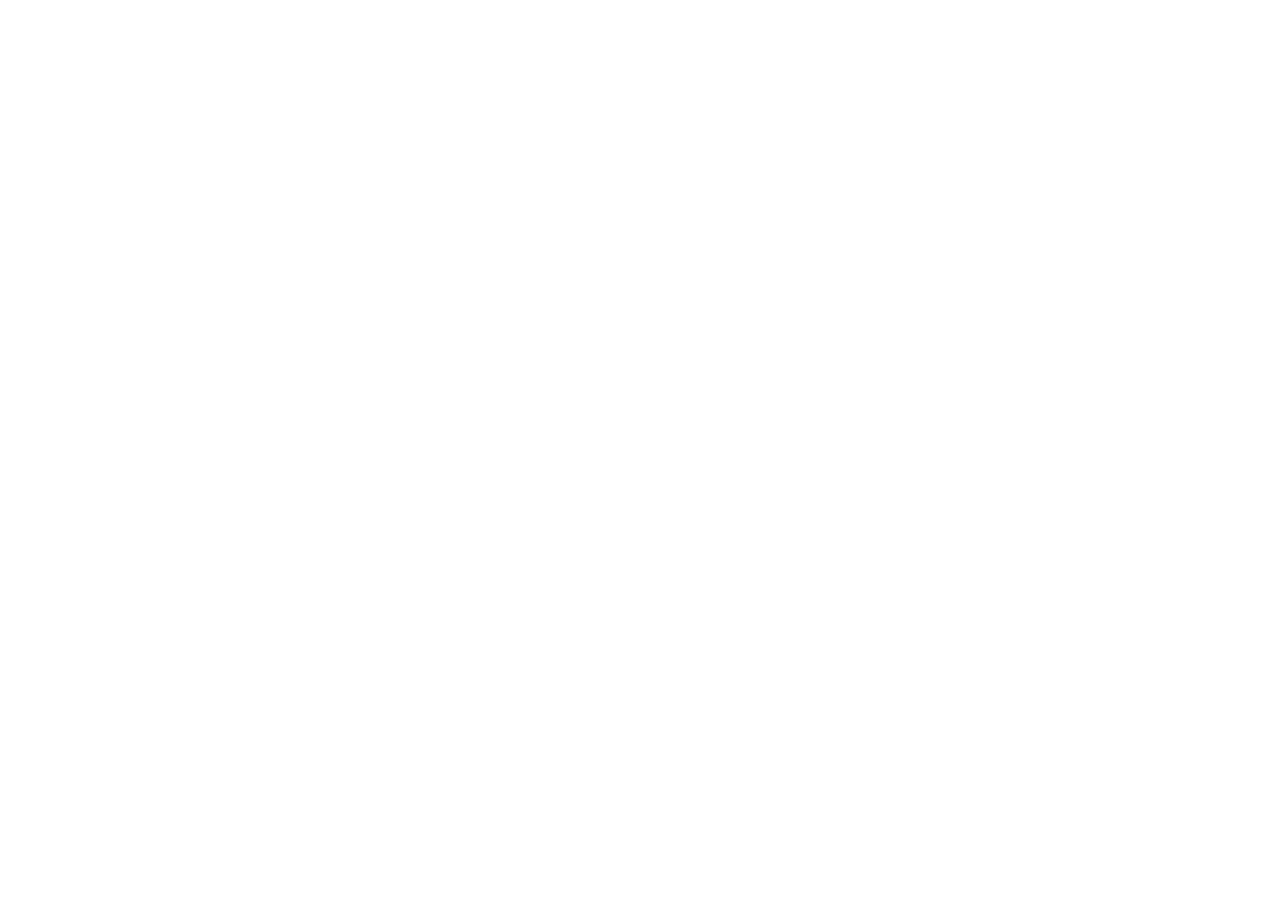
==== index.html @ f9a560e7 "this is my customer code" ====
<!DOCTYPE html>
<html  dir="rtl">


<!-- the temp cart only visible in prod, why? - Aljouei -->
<head>
	<meta charset="UTF-8" />

    <meta name="viewport" content="width=device-width, initial-scale=1.0" />
    <meta http-equiv="X-UA-Compatible" content="ie=edge" />

	<link rel="stylesheet" href="https://cdnjs.cloudflare.com/ajax/libs/font-awesome/6.3.0/css/all.min.css"integrity="sha512-SzlrxWUlpfuzQ+pcUCosxcglQRNAq/DZjVsC0lE40xsADsfeQoEypE+enwcOiGjk/bSuGGKHEyjSoQ1zVisanQ=="crossorigin="anonymous" referrerpolicy="no-referrer" />
	<script src="https://cdn.jsdelivr.net/npm/bootstrap@5.3.0-alpha1/dist/js/bootstrap.bundle.min.js" integrity="sha384-w76AqPfDkMBDXo30jS1Sgez6pr3x5MlQ1ZAGC+nuZB+EYdgRZgiwxhTBTkF7CXvN" crossorigin="anonymous"></script>




    <title id="title" style="font-family: 'afont';">Simple House Template</title>
    <link href="https://fonts.googleapis.com/css?family=Open+Sans:400" rel="stylesheet" />    
	<link href="css/templatemo-style.css" rel="stylesheet" />
	<link rel="stylesheet" href="https://cdn.jsdelivr.net/npm/bootstrap@4.0.0/dist/css/bootstrap.min.css" integrity="sha384-Gn5384xqQ1aoWXA+058RXPxPg6fy4IWvTNh0E263XmFcJlSAwiGgFAW/dAiS6JXm" crossorigin="anonymous">
	<script src="https://code.jquery.com/jquery-3.2.1.slim.min.js" integrity="sha384-KJ3o2DKtIkvYIK3UENzmM7KCkRr/rE9/Qpg6aAZGJwFDMVNA/GpGFF93hXpG5KkN" crossorigin="anonymous"></script>
<script src="https://cdn.jsdelivr.net/npm/popper.js@1.12.9/dist/umd/popper.min.js" integrity="sha384-ApNbgh9B+Y1QKtv3Rn7W3mgPxhU9K/ScQsAP7hUibX39j7fakFPskvXusvfa0b4Q" crossorigin="anonymous"></script>
<script src="https://cdn.jsdelivr.net/npm/bootstrap@4.0.0/dist/js/bootstrap.min.js" integrity="sha384-JZR6Spejh4U02d8jOt6vLEHfe/JQGiRRSQQxSfFWpi1MquVdAyjUar5+76PVCmYl" crossorigin="anonymous"></script>
	<script src="https://kit.fontawesome.com/0faf04db21.js" crossorigin="anonymous"></script>

	<script src="https://cdn.jsdelivr.net/npm/sweetalert2@11"></script>


	<!-- CSS -->
<link rel="stylesheet" href="https://cdn.rtlcss.com/bootstrap/v4.5.3/css/bootstrap.min.css" integrity="sha384-JvExCACAZcHNJEc7156QaHXTnQL3hQBixvj5RV5buE7vgnNEzzskDtx9NQ4p6BJe" crossorigin="anonymous">

<!-- jQuery and JS bundle w/ Popper.js -->
<script src="https://code.jquery.com/jquery-3.5.1.slim.min.js" integrity="sha384-DfXdz2htPH0lsSSs5nCTpuj/zy4C+OGpamoFVy38MVBnE+IbbVYUew+OrCXaRkfj" crossorigin="anonymous"></script>
<script src="https://cdn.rtlcss.com/bootstrap/v4.5.3/js/bootstrap.bundle.min.js" integrity="sha384-40ix5a3dj6/qaC7tfz0Yr+p9fqWLzzAXiwxVLt9dw7UjQzGYw6rWRhFAnRapuQyK" crossorigin="anonymous"></script>
</head>

<script>
	let state = localStorage.getItem("currentorder");
	if (state == 'y') {
		window.location = 'status.html'
		
	}
</script>
<!--

Simple House

https://templatemo.com/tm-539-simple-house

-->

<style>
.fab-container{

position:fixed;

bottom:2%;
/* make 2% in prod */

right:19%;
z-index: 1;

cursor:pointer;

}
</style>
<body> 

	<div class="container">

		
		 
	<!-- Top box -->
		<!-- Logo & Site Name -->
		<div id="prcolor" class="placeholder" dir="ltr" style="background-color: #fff; border-bottom-right-radius: 15px; border-bottom-left-radius: 15px; padding-top: 15px;" >
			<div class="parallax-window" data-parallax="scroll" >
				<div class="tm-header" >
					<div class="row tm-header-inner" >
						<div class="col-md-6 col-12">
							<!-- <img src="img/simple-house-logo.png" alt="Logo" class="tm-site-logo" />  -->
							<div class="tm-site-text-box">
								<h1 id="mytitle" class="tm-site-title"  ></h1>
								<h6 id="slogo" class="tm-site-description"></h6>	
							</div>
						</div>
						<nav class="col-md-6 col-12 tm-nav">
							
							<ul class="tm-nav-ul">

								
								<li class="tm-nav-li"><a href="" id="mya" class="tm-nav-link active"><i class="fa-solid fa-utensils fa-lg" style="color: #ffffff;"></i>						
								</a></li>
								<li class="tm-nav-li"><a  href="cart.html" class="tm-nav-link"><i class="fa-sharp fa-solid fa-cart-shopping fa-lg" style="color: #ffffff;"></i>
									

							
										<!-- <i class="fa fa-bell" aria-hidden="true"></i> -->
										<span class="position-absolute top-0 start-100 translate-middle badge rounded-pill" id="counter" >
										   <span id="output" class="badge rounded-pill bg-danger"></span>
										</span>
								
								
								
								
								
								
								</a> </li>
							</ul>
						</nav>	
					</div>
				</div>
			</div>
		</div>

		<script>

     var stringitemobj = localStorage.getItem('order');
	var orderarr = JSON.parse(stringitemobj);
	if (orderarr != null) {

		var itemsnum = orderarr.length;
		console.log(itemsnum);
		document.getElementById('output').innerText = itemsnum.toString();

		
	}
	



	var stringuiobj = localStorage.getItem('uiobj');
	var uiobj = JSON.parse(stringuiobj);

	if (stringuiobj != null) {
		document.getElementById('prcolor').style.backgroundColor = uiobj[0];
		document.getElementById('title').innerHTML = uiobj[1];
		document.getElementById('mytitle').innerHTML = uiobj[1];
		document.getElementById('slogo').innerHTML = uiobj[2];
	}




			



		</script>

		<main>
			<header class="row tm-welcome-section">
				<!-- <h2 class="col-12 text-center tm-section-title">Welcome to Simple House</h2>
				<p class="col-12 text-center">Total 3 HTML pages are included in this template. Header image has a parallax effect. You can feel free to download, edit and use this TemplateMo layout for your commercial or non-commercial websites.</p> -->
			</header>
			
			<div class="tm-paging-links">
				<nav>
					<ul id="myul">
						  <!-- <li class="tm-paging-item"><a href="#" class="tm-paging-link">الكل</a></li> -->
						<!-- <li class="tm-paging-item"><a href="#" class="tm-paging-link">Noodle</a></li>  -->
					</ul>
				</nav>
			</div>

			<!-- Gallery -->
			<div id="mydiv" class="row tm-gallery">
				<!-- gallery page 1 -->
				<!-- <div id="tm-gallery-page-pizza" class="tm-gallery-page">
					<article class="col-lg-3 col-md-4 col-sm-6 col-12 tm-gallery-item">
						<figure>
							<img src="img/gallery/01.jpg" alt="Image" class="img-fluid tm-gallery-img" />
							<figcaption>
								<h4 class="tm-gallery-title">Fusce dictum finibus</h4>
								<p class="tm-gallery-description">Nam in suscipit nisi, sit amet consectetur metus. Ut sit amet tellus accumsan</p>
								<a href="item.html" class="tm-nav-link active"> <i class="fa-solid fa-plus" style="color: #286e46;"></i>
						
								</a>
								
								<p class="tm-gallery-price">$55</p>
							</figcaption>
						</figure>
					</article>
					
					
				</div>  -->
				
				<!-- gallery page 1 -->

	<span  id="myspan"  class="fab-container active move" style=" border-radius: 10px;  height: 60px; padding: 10px 30px; display: flex; align-items: center; justify-content: center; text-decoration: none; background-color: transparent; color: #fff;"><a id="submit" href="#" class="active move" style="font-family: afont; height: 60px; padding: 10px 30px; display: flex; align-items: center; justify-content: center; text-decoration: none; background-color: transparent; color: #fff;">عرض السلة</a> <span class="move" style="height: 40px;"></span><span id="amount"  style="text-align: center;  padding-right: 10px;" class="move"></span> 
</span>

				
			</div>



			
		</main>

	</div>
	<script>
				document.getElementById('myspan').style.visibility = "hidden";

	</script>
	<script src="js/jquery.min.js"></script>
	<script src="js/parallax.min.js"></script>

	<script>
		 function getQueryParams(qs) {
         qs = qs.split('+').join(' ');

           var params = {},
           tokens,
           re = /[?&]?([^=]+)=([^&]*)/g;

            while (tokens = re.exec(qs)) {
                params[decodeURIComponent(tokens[1])] = decodeURIComponent(tokens[2]);
            }

          return params;
         }

         var query = getQueryParams(document.location.search);

         var id = query.id;
         localStorage.setItem('id' , id);

		 document.getElementById('mya').href = 'index.html?id='+id;
	</script>

	<!-- use the below script outside github -->
	<script type="module">

		// Import the functions you need from the SDKs you need
		import { initializeApp } from "https://www.gstatic.com/firebasejs/9.23.0/firebase-app.js";
		import { getAnalytics } from "https://www.gstatic.com/firebasejs/9.23.0/firebase-analytics.js";
		import { getFirestore , collection, query, where, getDocs , doc, getDoc, orderBy} from "https://www.gstatic.com/firebasejs/9.23.0/firebase-firestore.js";

		
  if (localStorage.getItem("firsttime") == null) {

	id = localStorage.getItem('id');

	const firebaseConfig = {
		  apiKey: "AIzaSyCXBoacFAwjCLeH1vRNO67XGfdG_eJjO7k",
		  authDomain: "qride-9fa6f.firebaseapp.com",
		  projectId: "qride-9fa6f",
		  storageBucket: "qride-9fa6f.appspot.com",
		  messagingSenderId: "632703434000",
		  appId: "1:632703434000:web:c2d133c8b4cfffd8ef3995",
		  measurementId: "G-VQTB8R1VHC",
		//   databaseURL: "https://qride-9fa6f-europe-west2.firebaseio.com/"
		};

		// Initialize Firebase
		const app = initializeApp(firebaseConfig);
		const analytics = getAnalytics(app);
		const db = getFirestore(app);

		const docRef2 = doc(db, "menu", id);
	    const docSnap2 = await getDoc(docRef2);

		if (docSnap2.data().status != 'open') {
			Swal.fire({
				icon: 'error',
				title: 'عذرا ..',
				text: 'المتجر مغلق',
			}).then(e=>{
				localStorage.clear();
				location.reload();
			})
		}



	  const docRef = doc(db, "shopui", id);
	  const docSnap = await getDoc(docRef);
	  var uiobj = [];

	  if (docSnap.exists()) {
		uiobj[0] =  docSnap.data().prcolor;
		uiobj[1] =  docSnap.data().title;
		uiobj[2] =  docSnap.data().slogo;

		var  stringuiobj = JSON.stringify(uiobj)

		localStorage.setItem('uiobj' , stringuiobj);

		  console.log("Document data:", docSnap.data());
	  } else {
		  // docSnap.data() will be undefined in this case
		  console.log("No such document!");
	  }

	  document.getElementById('prcolor').style.backgroundColor = uiobj[0];

	  document.getElementById('title').innerHTML = uiobj[1];
	  document.getElementById('mytitle').innerHTML = uiobj[1];
	  document.getElementById('slogo').innerHTML = uiobj[2];




	  
		


        var details =  [];
		var detailsnum = 0;

		var detailstitels =  [];
		var detailstitelsnum = 0;

		var items =  [];
		var itemsnum = 0;

		var sections = [];
		var sectionsnum = 0;





		const querySnapshot = await getDocs(collection(db, "menu", id, "details"));
        querySnapshot.forEach((doc) => {
			details[detailsnum++] = doc.data();
        // doc.data() is never undefined for query doc snapshots
        console.log(doc.id, " => ", doc.data());


        });

		const querySnapshot2 = await getDocs(collection(db, "menu", id, "detailstitels"));
        querySnapshot2.forEach((doc) => {
			detailstitels[detailstitelsnum++] = doc.data();
        // doc.data() is never undefined for query doc snapshots
        console.log(doc.id, " => ", doc.data());


        });

		const querySnapshot3 = await getDocs(query(collection(db, "menu", id, "items"), orderBy('sort')));
        querySnapshot3.forEach((doc) => {
			if (doc.data().status == 'a') {
				items[itemsnum++] = doc.data();
				console.log(doc.id, " => ", doc.data());


			}


        });

		const querySnapshot4 = await getDocs(query(collection(db, "menu", id, "sections"), orderBy('sort') ));
        querySnapshot4.forEach((doc) => {
			sections[sectionsnum++] = doc.data();
        // doc.data() is never undefined for query doc snapshots
        console.log(doc.id, " => ", doc.data());


        });

        var  stringdetails = JSON.stringify(details)
        localStorage.setItem("details", stringdetails)

		var  stringdetailstitels = JSON.stringify(detailstitels)
		localStorage.setItem("detailstitels", stringdetailstitels)

		var  stringitems = JSON.stringify(items)
		localStorage.setItem("items", stringitems)
		
        var  stringsections = JSON.stringify(sections)
		localStorage.setItem("sections", stringsections)


		

// // Retrieving the string
// let retString = localStorage.getItem("details")

// // Retrieved array
// let retArray = JSON.parse(retString)

// كمل باقي المصفوفات من فايرستور
		


// here define first time
        localStorage.setItem("firsttime", false);
		
		}

	    let retStringSections = localStorage.getItem("sections");
		let retArraySections = JSON.parse(retStringSections);

		var stringuiobj = localStorage.getItem('uiobj');
	    var uiobj = JSON.parse(stringuiobj);

		document.getElementById('myspan').style.backgroundColor = uiobj[0];
		document.getElementById('submit').style.backgroundColor = uiobj[0];







		for (let index = 0; index < retArraySections.length; index++) {
			var html =  '<li  class="tm-paging-item"  background-color:'+uiobj[0]+';"><a href="#" class="tm-paging-link active" style="border-radius: 10px; border: 2px solid ; text-decoration: none; padding: 10px; background-color:'+uiobj[0]+'; color: #ff;  font-family: afont;">'+retArraySections[index].name+'</a></li>' ;
			html = $.parseHTML( html);
            $("#myul").append(html);
			
		}


		let retStringItems = localStorage.getItem("items");
		let retArrayItems = JSON.parse(retStringItems);

		// <span style="float:left; position: relative; ">  <a  href="item.html?tag='+retArrayItems[index].name+'&imgsrc='+retArrayItems[index].imgpath+'&price='+retArrayItems[index].price+'" class="btn" style="background-color: '+uiobj[0]+'; color: #fff">اضف للسلة  <i class="fa-solid fa-plus" style="color: #fff;"></i></a> </span>
		
		for (let index = 0; index < retArrayItems.length; index++) {
		//	console.log(retArrayItems[index]["sections-tag"]);
			var html = '<div id="tm-gallery-page-'+retArrayItems[index]["sections-tag"].replace(/\s/g, '')+'" class="card tm-gallery-page" style="width: 18rem; border-radius: 15px; padding:20px;">   <img id="'+index+'" class="card-img-top" src="'+retArrayItems[index].imgpath+'" alt="Card image cap" style="border-radius: 15px;"> <div class="card-body">       <h5    class="card-title" style="font-style: Bold; font-size: 26px; color:'+uiobj[0]+';  font-family: afont;">' + retArrayItems[index].name+ '</h5>   <p  class="card-text" style=" font-family: afont;" >' + retArrayItems[index].des+'</p>  <span style="float:left; position: relative; ">  <a  href="item.html?tag='+retArrayItems[index].name+'&imgsrc='+retArrayItems[index].imgpath+'&price='+retArrayItems[index].price+'&back='+index+'" class="btn" style="background-color: '+uiobj[0]+'; color: #fff;  font-family: afont;">اضف للسلة  <i class="fa-solid fa-plus" style="color: #fff;""></i></a> </span>  <span style="float:right; font-family: afontbold; font-size: 20px ; color: '+uiobj[0]+'" class="price">'+retArrayItems[index].price+' ر.س<span>     </div>   </div> ';
			//var html =  '<div id="tm-gallery-page-'+retArrayItems[index]["sections-tag"]+'" class="tm-gallery-page"> <article class="col-lg-3 col-md-4 col-sm-6 col-12 tm-gallery-item"> <figure> <img src="'+retArrayItems[index].imgpath+'" class="img-fluid tm-gallery-img" /><figcaption> <h4 class="tm-gallery-title">' + retArrayItems[index].name+ '</h4> <p class="tm-gallery-description">' + retArrayItems[index].des+'</p> <a href="item.html?tag='+retArrayItems[index].name+'&imgsrc='+retArrayItems[index].imgpath+'&price='+retArrayItems[index].price+'" class="tm-nav-link active"> <i class="fa-solid fa-plus" style="color: #286e46;"></i> </a> <p class="tm-gallery-price">$55</p> </figcaption> </figure> </article> </div>' ;
			html = $.parseHTML(html);
            $("#mydiv").append(html);
			
		}

		$('.tm-paging-link').click(function(e){
				e.preventDefault();

			var stringuiobj = localStorage.getItem('uiobj');
			var uiobj = JSON.parse(stringuiobj);

			console.log(uiobj[0]);

				
				var page = $(this).text().replace(/\s/g, '').toLowerCase();
				console.log(page);
				
				
				$('.tm-gallery-page').addClass('hidden');
				$('#tm-gallery-page-'+page).removeClass('hidden');
				$(".tm-paging-link").css("background-color","#ffffff");
				$(".tm-paging-link").css("color",uiobj[0]);
				$(this).css("background-color",uiobj[0]);
				$(this).css("color","#ffffff");

			//	$('.tm-paging-link').removeClass('active');
			
			//	$('.tm-paging-link').style.backgroundColor = "" ;
			//	$(this).addClass("active");
			//	$(this).style.backgroundColor = uiobj[0];
			});

	var queryurl = getQueryParams(document.location.search);

	var back = queryurl.back;
	console.log(back);

	if (back != undefined) {
		console.log(back);

		$('html, body').animate({
			scrollTop: $('#'+back).offset().top
		}, 300);

	}



	var stringitemobj = localStorage.getItem('order');
	var orderarr = JSON.parse(stringitemobj);
	if (orderarr != null) {
		console.log('hi');

	
         
		document.getElementById('myspan').style.visibility = 'visible';
		var total = orderarr[orderarr.length -1]['total'];
		console.log(total);
		document.getElementById('amount').innerHTML = '    ' + total + " ر.س";
		
	}

	$('.move').click((e)=>{
		e.preventDefault();

		window.location = 'cart.html';

	});








		

		

	  </script>



	<script>
		$(document).ready(function(){

		


	

	

      
			// Handle click on paging links

		});


		

		
	</script>
</body>
</html>
---- css/templatemo-style.css ----
/*

Simple House

https://templatemo.com/tm-539-simple-house

*/

@font-face {
  font-family: "afontbold";
  src: url("../afonts/Harir_complete_OTF_Harir_Bold.otf");
 
  }

  @font-face {
    font-family: "afont";
    src: url("../afonts/Harir_complete_OTF_Harir.otf");
   
    }



ul, nav, body, h1, h2, h4, h6, p, figure {
  margin: 0;
  padding: 0;
}

a, button { transition: all 0.3s ease; }

/* Bootstrap grid system  */

html {
  box-sizing: border-box;
  -ms-overflow-style: scrollbar;
  /* below line is my code */
  -webkit-transform: translate3d(1,0,0);
}

*,
*::before,
*::after {
  box-sizing: inherit;
}

.container {
  width: 100%;
  /* max-width: 1200px; */
  margin-right: auto;
  margin-left: auto;
}

.tm-container-inner,
.tm-container-inner-2 {
  padding-left: 15px;
  padding-right: 15px;
}

.row {
  display: -ms-flexbox;
  display: flex;
  -ms-flex-wrap: wrap;
  flex-wrap: wrap;
  margin-left: -15px;
  margin-right: -15px;
}

.col-lg-3,
.col-lg-4,
.col-lg-6,
.col-md-4,
.col-md-6,
.col-sm-6, 
.col-12 {
  position: relative;
  width: 100%;
  padding-right: 15px;
  padding-left: 15px;
}

.col-12 {
  -ms-flex: 0 0 100%;
  flex: 0 0 100%;
  max-width: 100%;
}

@media (min-width: 576px) {
  .col-sm-6 {
    -ms-flex: 0 0 50%;
    flex: 0 0 50%;
    max-width: 50%;
  }
}

@media (min-width: 768px) {
  .col-md-4 {
    -ms-flex: 0 0 33.333333%;
    flex: 0 0 33.333333%;
    max-width: 33.333333%;
  }
  
  .col-md-6 {
    -ms-flex: 0 0 50%;
    flex: 0 0 50%;
    max-width: 50%;
  }
}

@media (min-width: 992px) {
  .col-lg-3 {
    -ms-flex: 0 0 25%;
    flex: 0 0 25%;
    max-width: 25%;
  }
  
  .col-lg-4 {
    -ms-flex: 0 0 33.333333%;
    flex: 0 0 33.333333%;
    max-width: 33.333333%;
  }
  
  .col-lg-6 {
    -ms-flex: 0 0 50%;
    flex: 0 0 50%;
    max-width: 50%;
  }
}

/*
  primary: #2D99CC
  success: #319966
  danger: #993332
*/

.tm-btn {
  display: inline-block;
  font-size: 1rem;
  width: auto;
  padding: 10px 30px;
  text-decoration: none;
  cursor: pointer;
  border: 0;
}

.tm-btn-default {
  border: 1px solid #ccc;
  background-color: transparent;
  color: #626364;
}

.tm-btn-default:hover,
.tm-btn-default:focus {
  color: white;
  background-color: #98999A;
}

.tm-btn-primary {
  background-color: #2D99CC;
  color: white;
}

.tm-btn-primary:hover,
.tm-btn-primary:focus {
  background-color: #1b6f96;
}

.tm-btn-success {
  background-color: #1d6e46;
  color: white;
}

.tm-btn-success:hover,
.tm-btn-success:focus {
  background-color: #1d6e46;
}

.tm-btn-danger {
  background-color: #993332;
  color: white;
}

.tm-btn-danger:hover,
.tm-btn-danger:focus {
  background-color: #752423;
}

.tm-mb-45 {
  margin-bottom: 45px;
}

.tm-mb-p {
    margin-bottom: 20px;
}

.tm-text-success {
  color: #1d6e46;
}

.text-center {
  text-align: center;
}

.hidden {
  display: none !important;
}

.img-fluid {
  max-width: 100%;
  height: auto;
}

body {
  font-family: 'Open Sans', Arial, sans-serif;
  font-size: 17px;
  background-color: white;
  overflow-x: hidden;
}

.container {
  background-color: white;
}

p, address {
  color: #626364;
  line-height: 1.8;
}

/* Set width and height in JS */
.placeholder {
  width: 100%;
  min-height: 200px;
  background-color: #556E5B;
}


.placeholder-2 {
  width: 100%;
  min-height: 220px;
  background-color: #CFBEA5;
  position: relative;
  z-index: 998;
}

.parallax-window {
  min-height: 200px;
  background: transparent;
  position: relative;
}

.parallax-window-2 {
  min-height: 220px;
  width: 100%;
  margin-left: auto;
  margin-right: auto;
  background: transparent;
  position: relative;
}

.parallax-mirror {
  z-index: 999 !important;
}

.tm-header {
  position: absolute;
  bottom: 0;
  left: 0;
  width: 100%;
  color: white;
  z-index: 1000;
}

.tm-header-inner {
  padding: 40px 50px;
}

@media (max-width: 991px) {
  .tm-header-inner {
    padding: 30px 15px;
  }
}

.tm-site-logo {
  display: inline-block;
  margin-right: 5px;
}

.tm-site-text-box {
  display: inline-block;
  /* justify-content: center;
  justify-items: center;
  text-align: center; */
  width: 100%;
}

.tm-site-title {


  font-size: 2.5rem;
  font-weight: 400;
  margin-bottom: 5px;
  /* text-align:center; */
  padding-left: 25% ;
  padding-right: 25% ;
  text-align: center;
  font-family: afont;




}

.tm-site-description {

  font-size: 1.1rem;
  font-weight: 400;
  padding-right: 25%;
  padding-left:25%;
  text-align: center;
  font-family: afont;

}

.tm-nav {
  text-align: right;
  margin-top: 30px;
  
  
}

.tm-nav-ul {
  display: flex;
  justify-content: flex-start;
}

.tm-nav-li {
  list-style: none;
  display: block;
  margin-bottom: 0;
  padding-right: 25px;
  padding-left: 25px;
}

@media (max-width: 991px) {
  .tm-nav-li {
    padding-right: 15px;
    padding-left: 15px;
  }
}

.tm-nav-link {
  color: white;
  text-decoration: none;
  padding-bottom: 10px;
}

.tm-nav-link.active,
.tm-nav-link:hover {
  border-bottom: 1px solid white;
}

.tm-welcome-section {
  margin: 20px auto;
  max-width: 655px;
}

.tm-section-title {
  font-size: 2rem;
  font-weight: 400;
  margin-bottom: 30px;
}

.tm-gallery {
  margin-bottom: 80px;
}

.tm-gallery-page {
  max-width: 280px;
  margin-left: auto;
  margin-right: auto;
  display: -ms-flexbox;
  display: flex;
  -ms-flex-wrap: wrap;
  flex-wrap: wrap;
}

.tm-gallery-description {
  font-size: 0.95rem;
}

.tm-section,
.tm-container-inner,
.tm-container-inner-2 {
  margin-left: auto;
  margin-right: auto;
}

/* Small devices (landscape phones, 576px and up) */
@media (min-width: 576px) {
  .tm-gallery-page {
    max-width: 560px;
  }
}

/* Medium devices (tablets, 768px and up) */
@media (min-width: 768px) {
  .tm-gallery-page,
  .tm-section,
  .tm-container-inner,
  .tm-container-inner-2 {
    max-width: 840px;
  }
}

/* Large devices (desktops, 992px and up) */
@media (min-width: 992px) {
  .tm-gallery-page,
  .tm-section {
    max-width: 1120px;
  }
  
  .tm-container-inner {
    max-width: 1120px;
  }
  
  .tm-container-inner-2 {
    max-width: 900px;
  }
}

.tm-gallery-item {
  max-width: 280px;
}

.tm-gallery-img {
  margin-bottom: 20px;
}

.tm-gallery-title {
  font-size: 1.3rem;
  font-weight: 400;
  color: #1A6692;
  margin-bottom: 15px;
}

.tm-gallery-description {
  margin-bottom: 20px;
}

.tm-gallery-price {
  font-size: 1.25rem;
  color: #1d6e46;
  margin-bottom: 60px;
}

.tm-paging-links {
  text-align: center;
  margin-bottom: 40px;
}

.tm-paging-item {
  list-style: none;
  display: inline-block;
  /* border: 1px solid #1d6e46; */
  margin: 7px;
}

.tm-paging-link {
  padding: 10px 30px;
  display: flex;
  align-items: center;
  justify-content: center;
  text-decoration: none;
  background-color: transparent;
    /* color: #1d6e46; */

}

.tm-paging-link.active,
.tm-paging-link:hover {
  background-color: #1d6e46;
  color: white;
}

.tm-description-figure {
  text-align: center;  
}

.tm-description-box {
  margin-left: auto;
  margin-right: auto;
}

.tm-description-box {
  padding-left: 0;
  padding-right: 0;
  display: flex;
  flex-direction: column;
  margin-top: 30px;
  max-width: 530px;
}

@media (min-width: 768px) {
  .tm-description-box {
    padding-left: 5px;
    padding-right: 40px;
    margin-top: 0;
  }
}

.tm-right {
  align-self: flex-end;
}

.tm-footer {
  padding: 25px 15px;
  margin-top: 40px;
}

.tm-footer a {
  color: #626364;
  text-decoration: none;
}

.tm-footer a:hover {
  color: #1A6692;
}

/* About */
.tm-persons {
  margin-bottom: 20px;
}

.tm-person {
  display: flex;
  flex-direction: column;
  align-items: center;
  justify-content: center;
  margin-bottom: 60px;
}

@media (min-width: 420px) {
  .tm-person {
    flex-direction: row;
  }
}

.tm-person-description {
  padding-left: 20px;
  padding-right: 20px;
}

.tm-person-name {
  font-size: 1.6rem;
  font-weight: 300;
  color: #09C;
  margin-bottom: 5px;
  margin-top: 15px;
}

@media (min-width: 420px) {
  .tm-person-name {
    margin-top: 0;
  }
}

.tm-person-title {
  color: #C39;
  margin-bottom: 20px;
}

.tm-person-about {
  margin-bottom: 20px;
}

.tm-social-link {
  color: #626364;
  display: inline-block;
  border-radius: 1px;
  background-color: transparent;
  font-size: 1.3rem;
  text-decoration: none;
  width: 40px;
  height: 40px;
  margin-right: 0;
  margin-bottom: 15px;
}

.tm-social-link:hover {
  color: white;
  background-color: #626364;
}

.tm-social-icon {
  display: flex;
  align-items: center;
  justify-content: center;
  width: 100%;
  height: 100%;
}

.tm-feature {
  text-align: center;
  padding: 45px 20px;
}

.tm-feature-icon {
  color: #9f9c9c;
  margin-bottom: 65px;
}

.tm-feature-description {
  margin-bottom: 35px;
  font-size: 1rem;
}

.tm-features {
  margin-top: 35px;
}

.tm-history {
  margin-top: 45px;
}

.tm-history-inner {
  display: flex;
  align-items: center;
  justify-content: center;
  flex-direction: column;
}

.tm-history-img {
  max-width: 100%;
}

@media (min-width: 768px) {
 .tm-history-img {
    max-width: 50%;
  }
  
  .tm-history-inner {
    flex-direction: row;
  }
}

.tm-history-title {
  font-size: 1.6rem;
  font-weight: 300;
  color: #1A6692;
  margin-bottom: 30px;
}

.tm-history-text {
  max-width: 480px;
  margin: 15px auto 0;
}

.tm-history-description {
  margin-bottom: 40px;
}

@media (min-width: 768px) {
 .tm-history-text {
    max-width: auto;
    margin: 0 auto 0 35px;
  } 
}

/* Contact Page */
.tm-contact-form {
  max-width: 100%;
}

@media (min-width: 768px) {
 .tm-contact-form {
    max-width: 310px;
  } 
}

.tm-d-flex {
  display: flex;
  flex-direction: column;
}

.tm-btn-right {
  align-self: flex-end;
}

.form-group {
  margin-bottom: 30px;
}

.form-control {
  display: block;
  width: 100%;
  padding: 0.375rem 0.75rem;
  font-size: 1.1rem;
  font-weight: 400;
  line-height: 1.5;
  color: #626364;
  background-color: #fff;
  background-clip: padding-box;
  border: 1px solid #ced4da;
  border-right: 0;
  border-top: 0;
  border-left: 0;
  border-radius: 0;
  transition: border-color 0.15s ease-in-out, box-shadow 0.15s ease-in-out;
}

.form-control::-ms-expand {
  background-color: transparent;
  border: 0;
}

.form-control:focus {
  color: #495057;
  background-color: #fff;
  border-color: #80bdff;
  outline: 0;
  box-shadow: 0 0 0 0.2rem rgba(0, 123, 255, 0.25);
}

.form-control::-webkit-input-placeholder {
  color: #6c757d;
  opacity: 1;
}

.form-control::-moz-placeholder {
  color: #6c757d;
  opacity: 1;
}

.form-control:-ms-input-placeholder {
  color: #6c757d;
  opacity: 1;
}

.form-control::-ms-input-placeholder {
  color: #6c757d;
  opacity: 1;
}

.form-control::placeholder {
  color: #6c757d;
  opacity: 1;
}

.tm-info-title {
  font-size: 1.6rem;
  font-weight: 300;
  margin-bottom: 30px;
}

address {
  font-style: normal;
  margin-bottom: 50px;
}

.tm-address-box {
  max-width: 100%;
}

@media (min-width: 768px) {
 .tm-address-box {
    max-width: 315px;
  } 
}

.tm-contact-icon {
  display: inline-block;
  margin-right: 25px;
  color: #1d6e46;
}

.tm-contact-link {
  display: inline-block;
  color: #626364;
  margin-bottom: 25px;
  text-decoration: none;
}

.tm-contact-social {
  margin-top: 10px;
}

.tm-map {
  max-width: 900px;
  height: 450px;
  width: 100%;
  margin-left: auto;
  margin-right: auto;
}

.tm-map iframe {
  width: 100%;
  height: 100%;
}

.tm-contact-section {
  padding-bottom: 30px;
}

.tm-map-section {
  padding-top: 40px;
  padding-bottom: 40px;
}

.tm-info-section {
  padding-top: 30px;
}

.tm-faq {
  max-width: 650px;
  margin-left: auto;
  margin-right: auto;
}

.tm-accordion {
  padding-top: 40px;
}

/* https://www.w3schools.com/howto/howto_js_accordion.asp */
/* Style the buttons that are used to open and close the accordion panel */
.accordion {
  font-size: 1.2rem;
  font-family: 'Open Sans', Helevetica, Arial, sans-serif;
  color: #999;
  background-color: transparent;
  border: 1px solid #d0d0d0;
  margin-bottom: 17px;
  margin-top: 17px;
  cursor: pointer;
  padding: 10px 20px 6px;
  width: 100%;
  text-align: left;
  outline: none;
  transition: 0.4s;
}

/* Add a background color to the button if it is clicked on (add the .active class with JS), and when you move the mouse over it (hover) */
.accordion.active, .accordion:hover {
  color: #09C;
}

@keyframes changeIcon {
  0% {
    content: '\f0d9';
  }
  50% {
    color: white;
  }
  100% {
    content: "\f0d7";
  }
}

@keyframes changeIconBack {
  0% {
    content: '\f0d7';
  }
  50% {
    color: white;
  }
  100% {
    content: "\f0d9";
  }
}

.accordion:after {
  font-family: 'Font Awesome 5 Free';
  font-weight: 900;
  animation: changeIconBack 0.3s linear;
  content: '\f0d9';
  font-size: 2rem;
  color: #999;
  float: right;
  margin-left: 5px;
}

.accordion.active:after {
  animation: changeIcon 0.3s linear;
  content: '\f0d7';
}

/* Style the accordion panel. Note: hidden by default */
.panel {
  background-color: white;
  max-height: 0;
  overflow: hidden;
  transition: max-height 0.2s ease-out;
}

.panel p {
  padding: 5px 20px 30px;
}
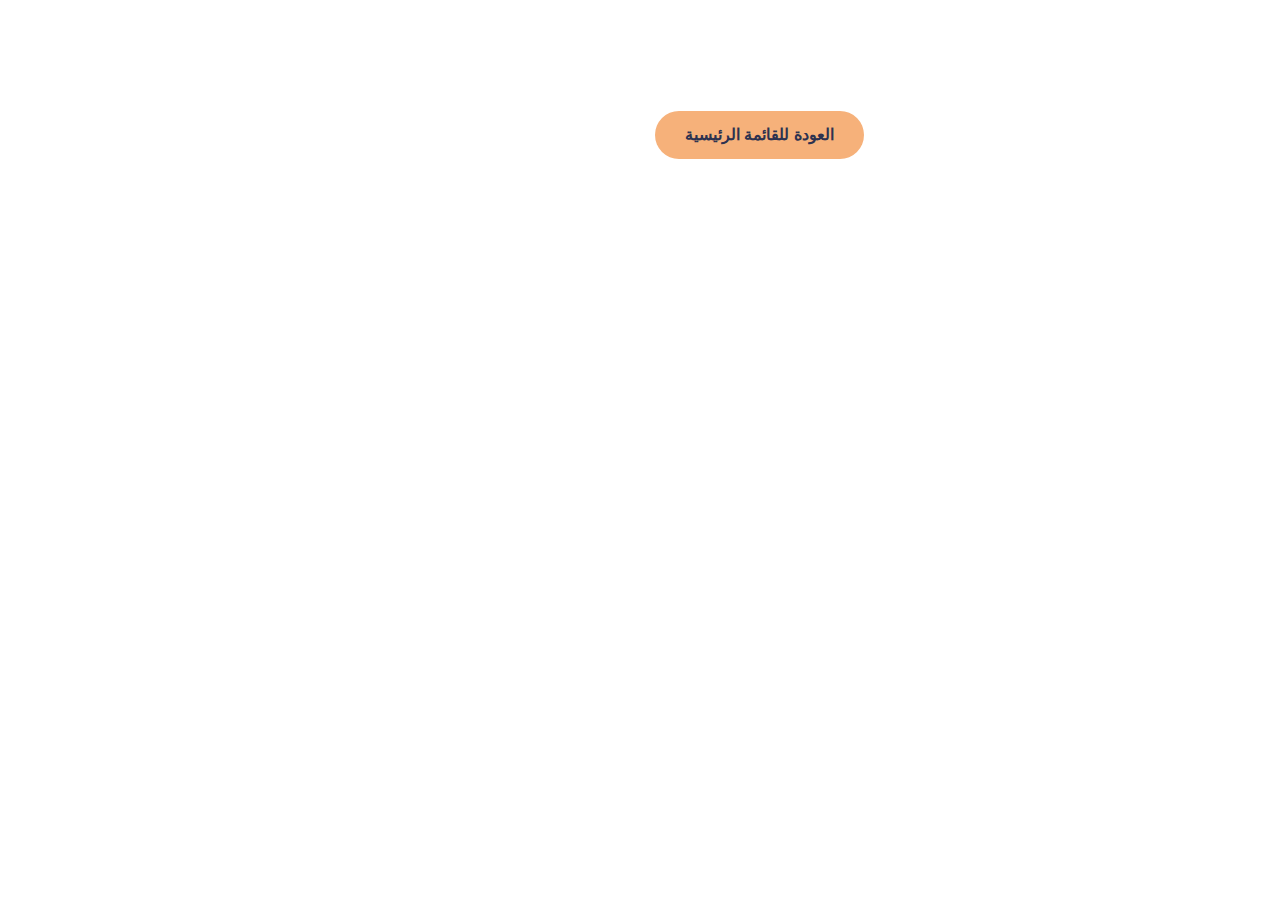
==== commit 9c188dfc: "new v" ====
--- a/index.html
+++ b/index.html
@@ -77,16 +77,40 @@
 			<div class="parallax-window" data-parallax="scroll" >
 				<div class="tm-header" >
 					<div class="row tm-header-inner" >
+				
+
+						<style>
+							.cafe-button {
+								display: inline-block;
+								padding: 12px 30px;
+								background: var(--light);
+								color: #2D3250;
+								background-color: #F6B17A;
+								text-decoration: none;
+								border-radius: 25px;
+								font-weight: bold;
+								transition: transform 0.3s ease, box-shadow 0.3s ease;
+							}
+						
+							.cafe-button:hover {
+								transform: scale(1.05);
+								box-shadow: 0 5px 15px rgba(246, 177, 122, 0.4);
+							}
+						</style>
+
 						<div class="col-md-6 col-12">
+							
 							<!-- <img src="img/simple-house-logo.png" alt="Logo" class="tm-site-logo" />  -->
 							<div class="tm-site-text-box">
 								<h1 id="mytitle" class="tm-site-title"  ></h1>
-								<h6 id="slogo" class="tm-site-description"></h6>	
+								<h6 id="slogo" class="tm-site-description"></h6>
 							</div>
 						</div>
 						<nav class="col-md-6 col-12 tm-nav">
 							
 							<ul class="tm-nav-ul">
+								<a href="home.html" class="cafe-button">العودة للقائمة الرئيسية</a>	
+
 
 								
 								<li class="tm-nav-li"><a href="" id="mya" class="tm-nav-link active"><i class="fa-solid fa-utensils fa-lg" style="color: #ffffff;"></i>						
